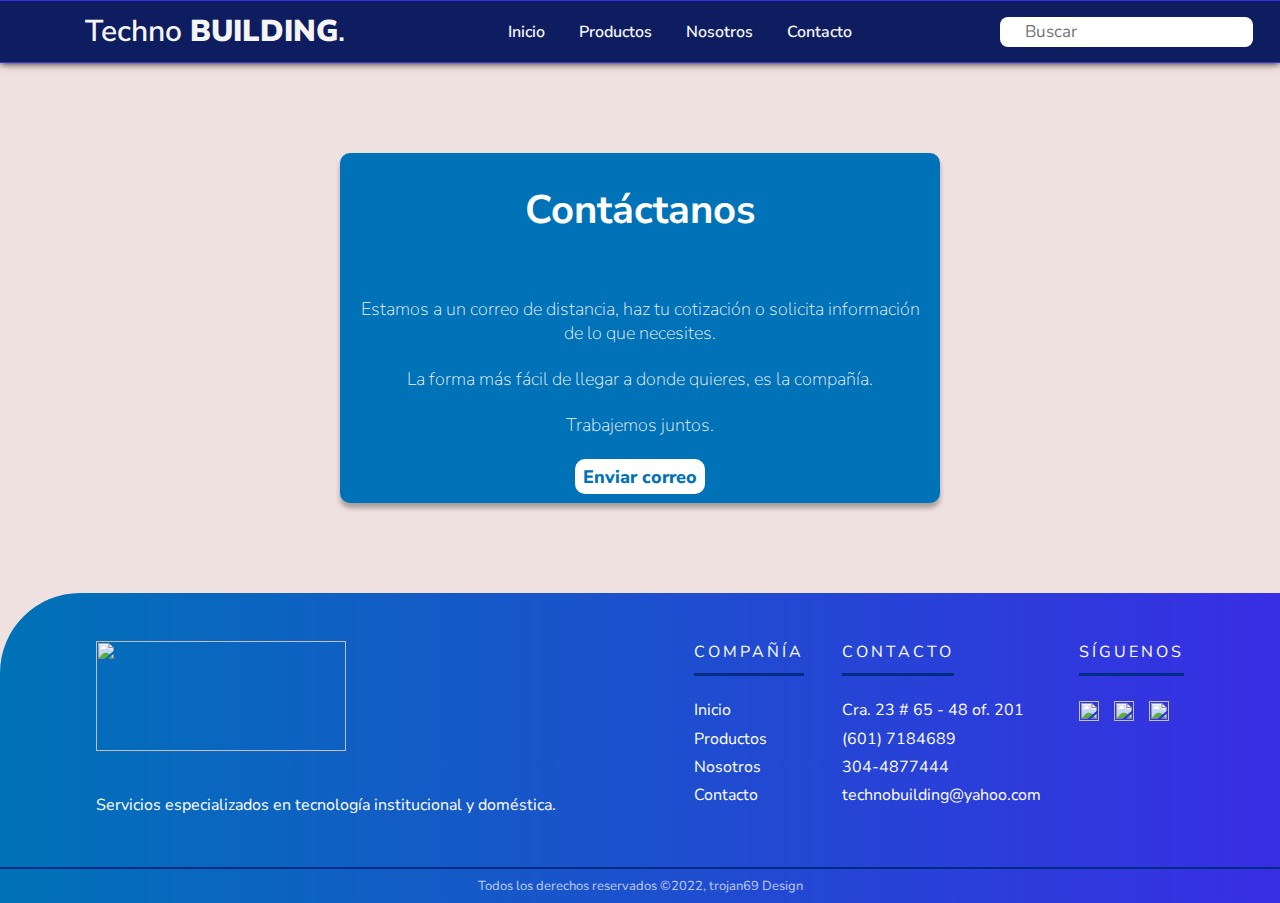
==== tecnob-pw/contacto.html @ 1062ad5f "Se finaliza la pg web y se trata de subir a github" ====
<!DOCTYPE html>
<html lang="en">
<head>
    <meta charset="UTF-8">
    <meta http-equiv="X-UA-Compatible" content="IE=edge">
    <meta name="viewport" content="width=device-width, initial-scale=1.0">
    <script src="https://kit.fontawesome.com/ed993e79f6.js" crossorigin="anonymous"></script>
    <link rel="preconnect" href="https://fonts.googleapis.com">
    <link rel="preconnect" href="https://fonts.gstatic.com" crossorigin>
    <link href="https://fonts.googleapis.com/css2?family=Nunito+Sans:wght@300&display=swap" rel="stylesheet">
    <title>Techno Building</title>
    <link rel="stylesheet" href="tecnob-pw/all.min.css">
    <link rel="stylesheet" href="contacto.css">
</head>
<body>
    <header>
    <nav>
        <ul>
            <li class="logo">Techno <b>BUILDING</b>.</li>
            <div class="menu">
                <li><a href="tb.html">Inicio</a></li>
                <li><a href="productos.html">Productos</a></li>
                <li><a href="nosotros.html">Nosotros</a></li>
                <li><a href="contacto.html">Contacto</a></li>
            </div>
            <li class="buscar">      
                <input type="search" placeholder="Buscar">      
            </li>
        </ul>
    </nav>

    <section class="container contacto">
        <div class="box-container">
            <div class="box">
                <h2 class="titulo">Contáctanos</h2>
                <p>Estamos a un correo de distancia, haz tu cotización o solicita información de lo que necesites.</p>
                <br/>
                <p>La forma más fácil de llegar a donde quieres, es la compañía.</p>
                <br/>
                <p>Trabajemos juntos.</p>
                <br/>
                <div class="enlace">
                    <a href="mailto:technobuilding@yahoo.com">Enviar correo</a>
                </div>
            </div>              
        </div>
    </section>

<footer>

    <div class="footer-container">  
        <div class="footer-columns">
            <h1><img src="imagenes-tb/logo-tb-mini.png" class="logo2"></h1>
            <p>Servicios especializados en tecnología institucional y doméstica.</p>
        </div>

        <div class="footer-menus">
        
            <div class="footer-column">
                <h4>Compañía</h4>
                <p>Inicio</p>
                <p>Productos</p>
                <p>Nosotros</p>
                <p>Contacto</p>
            </div>
        
            <div class="footer-column">
                <h4>Contacto</h4>
                <p>Cra. 23 # 65 - 48 of. 201</p>
                <p>(601) 7184689</p>
                <p>304-4877444</p>
                <p>technobuilding@yahoo.com</p>
            </div>
    
            <div class="footer-column">
                <h4>Síguenos</h4>
                <div class="social">
                    <img src="imagenes-tb/fb.png" class="one">
                    <img src="imagenes-tb/whatsapp.png" class="two">
                    <img src="imagenes-tb/twitter.png" class="three"> 
                </div>          
            </div>
        </div>

    </div>

    <div class="copyright-container">
        <p class="copyright">Todos los derechos reservados &copy;2022, trojan69 Design</p>
    </div>  

</footer>

</body>

</html>
---- tecnob-pw/contacto.css ----
* {
    margin: 0;
    padding: 0;
    box-sizing: border-box;
    font-family: 'Nunito Sans', sans-serif;
}

body {
    background-color: rgba(238, 222, 222, 0.911);
    padding: 0;
    margin: 0;
}

.container {
    padding: 70px 0;
    width: 100%;
    max-width: 1000px;
    margin: auto;
    overflow: hidden;
}

.titulo {
    color: white;
    font-size: 40px;
    text-align: center;
    margin-bottom: 60px;
    margin-top: 30px;   
}

/* Nav - Menu */

nav {
    background-color: #0e1d60;
    text-align: center;
    padding: 10px 40px 10px 70px;
    border: 1.4px solid #382ee4;
    border-left: none;
    border-right: none;
    box-shadow: 0 0 8px #000;
    justify-content: center;
    align-items: center;
    font-weight: 600;
}

nav ul {
    display: flex;
    width: 100%;
    display: flex;
    justify-content: space-between;
    align-items: center;
    list-style: none;
}

nav li {
    padding: 0 15px;
    display: inline-block;
}

nav li.logo {
    color: whitesmoke;
    font-size: 30px;
}

nav div.menu a {
    position: relative;
    color: whitesmoke;
    text-decoration: none;
    padding: 8px 0;
    font-size: 16px;
}

 nav ul div.menu a::after {
    content: '';
    position: absolute;
    bottom: 0;
    left: 50%;
    width: 0;
    height: 3px;
    background: #3cb371;
    transition: 0.3s ease-out;
}

nav ul div.menu a:hover::after {
    left: 0;
    width: 100%;
}

nav ul div.menu a:hover {
    color: #3cb371;
}

/* Caja de Busqueda */

nav ul li.buscar {
    display: flex;
    height: 30px;
    width: 240px;
    background: white;
    border-radius: 8px;
}

nav ul li.buscar input {
    height: 100%;
    width: 250px;
    border: none;
    border-radius: 8px;
    outline: none;
    padding: 0 10px;
    font-size: 17px;
    color: #000;
}

/* Nuestros Servicios */

.box-container {
    display: flex;
    justify-content: center;
    flex-wrap: wrap;
    text-align: center;
}

.box-container .box {
    height: 350px;
    width: 600px;
    background: #0072b7;
    text-align: center;
    border-radius: 10px;
    box-shadow: 0 5px 5px rgba(0, 0, 0, .3);
    margin: 20px;
}

.box-container .box i {
    height: 50px;
    width: 50px;
    line-height: 50px;
    text-align: center;
    border-radius: 50%;
    color: whitesmoke;
    background: #3cb371;
    font-size: 28px;
    margin: 15px 0;
}

.box-container .box p {
    padding: 0 15px;
    font-size: 18px;
    font-weight: lighter;
    color: whitesmoke;
}

.enlace {
    display: flex;
    justify-content: center;
    align-items: center;
}

.enlace a {
    display: flex;
    height: 35px;
    width: 130px;
    justify-content: center;
    align-items: center;
    font-size: 18px;
    font-weight: 800;
    color: #0072b7;
    background: white;
    text-decoration: none;
    border-radius: 10px;
}

/* Footer */

footer {
    width: 100%;
    bottom: 0;
    left: 0;
    height: fit-content;
    color: white;
    background: linear-gradient(to right, #0072b7, #382ee4);
    border-top-left-radius: 80px;
    justify-content: center;
    align-items: center;
    flex-direction: column;
    font-size: 16px;

}

.copyright-container {
    width: 100%;
    display: flex;
    justify-content: center;
    align-items: center;
    border-top: 2px solid #002b87;
}

.copyright {
    font-size: 13px;
    opacity: 0.7;
    font-weight: 400;
    padding: 8px 0;
}

.footer-menus {
    display: flex;
    justify-content: space-between;
    align-items: flex-start;
    width: 45%;
}

.footer-container {
    height: fit-content;
    width: 100%;
    padding: 3rem 6rem;
    box-sizing: border-box;
    display: flex;
    justify-content: space-between;
    align-items: flex-start;
}

.footer-column {
    display: flex;
    justify-content: flex-start;
    align-items: flex-start;
    flex-direction: column;
}

.footer-container p {
    margin: 0.2rem 0;
    color: white;
    text-decoration: none;
    transition: 0.5s;
}

.footer-container h4 {
    font-size: 16px;
    font-weight: 400;
    text-transform: uppercase;
    margin-bottom: 1.2rem;
    letter-spacing: 3px;
}

.social {
    display: flex;
    justify-content: center;
    align-items: center;
    height: 30px;
    width: 100%;
}

.one, .two, .three {
    height: 20px;
    width: 20px;
    background-size: 70%;
    background-position: center;
    margin-right: 15px;
    background-repeat: no-repeat;
}

.one:hover, .two:hover, .three:hover {
    opacity: 0.7;
    cursor: pointer;
}

.footer-columns img {
    width: 250px;
    height: 110px;
    margin-bottom: 40px;
}

.footer-column h4 {
    width: fit-content;
    margin-bottom: 20px;
    position: relative;    
    border-bottom: 3px solid #002b87;
    padding-bottom: 10px;
}

.footer-column h4:hover {
    opacity: 0.7;
    cursor: pointer;
}

/* Pagina Responsive */

@media screen and (max-width: 900px) {

    nav ul li.buscar {
        width: 130px;
        align-items: center;
        justify-content: center;
    }

    nav ul li.buscar input {
        width: 130px;
        
    }

    /* Nuestros Servicios */

    .contacto {
        flex-direction: column;
        justify-content: center;
        align-items: center;
    }

    /* Footer */

    .footer-container {
        padding: 2rem;
        flex-direction: column;
    }

    .footer-columns {
        width: 100%;
        padding: 2rem 0;
        justify-content: center;
        align-items: center;
    }

    .footer-column:nth-of-type(1) {
        align-items: flex-start;
    }
    
    .footer-column:nth-of-type(3) {
        border-bottom: none;
        padding-bottom: 0;
    }

    .footer-menus{
        width: 100%;
        display: flex;
        justify-content: space-between;
        align-items: flex-start;
    }

    .footer-menus .footer-column:nth-of-type(1) {
        width: 30%;
        align-items: flex-start;
        border-bottom: none;
    }

    .footer-menus .footer-column:nth-of-type(2) {
        width: 30%;
        align-items: flex-start;
        border-bottom: none;
    }

    .footer-menus .footer-column:nth-of-type(3) {
        width: 30%;
        align-items: flex-start;
        border-bottom: none;
    }
}

@media screen and (max-width: 500px) {

    /* Nav */

    nav ul {
        text-align: center;
        padding: 10px 25px 5px 0;
        flex-direction: column;
    }

    nav ul li.buscar {
        height: 20px;
    }

    nav ul li.buscar input {
        height: 20px;
        font-size: 13px;
    }

    nav div.menu {
        margin-bottom: 15px;
    }

    nav div.menu li {
        padding-bottom: 5px;
    }

    /* Nuestros Servicios */

    .titulo {
        font-size: 28px;
    }

    .box-container .box {
        height: 150px;
    }

    .box-container .box i {
        height: 40px;
        width: 40px;
        line-height: 40px;
        font-size: 25px;
        margin: 10px 0;
    }
    
    .box-container .box h3 {
        font-size: 16px;
    }
    
    .box-container .box p {
        padding: 0 15px;
        font-size: 15px;
    }

    /* Footer */

    .footer-container {
        flex-direction: column;
        justify-content: center;
        align-items: center;
    }

    .footer-columns {
        border: none;
    }

    .footer-columns p {
        margin: 0;
    }

    .footer-columns img {
        width: 170px;
        height: 90px;
    }

    .footer-column {
        padding-top: 15px;
    }

    .footer-menus {
        flex-direction: column;
        width: 90%;
        height: 90%;
        border: none;
    }

    .footer-container p {
        font-size: 14px;
        width: 160px;
    }

    .copyright {
        font-size: 10px;   
    }

    .social {
        display: flex;
        justify-content: flex-start;
        align-items: flex-start;
    }
}
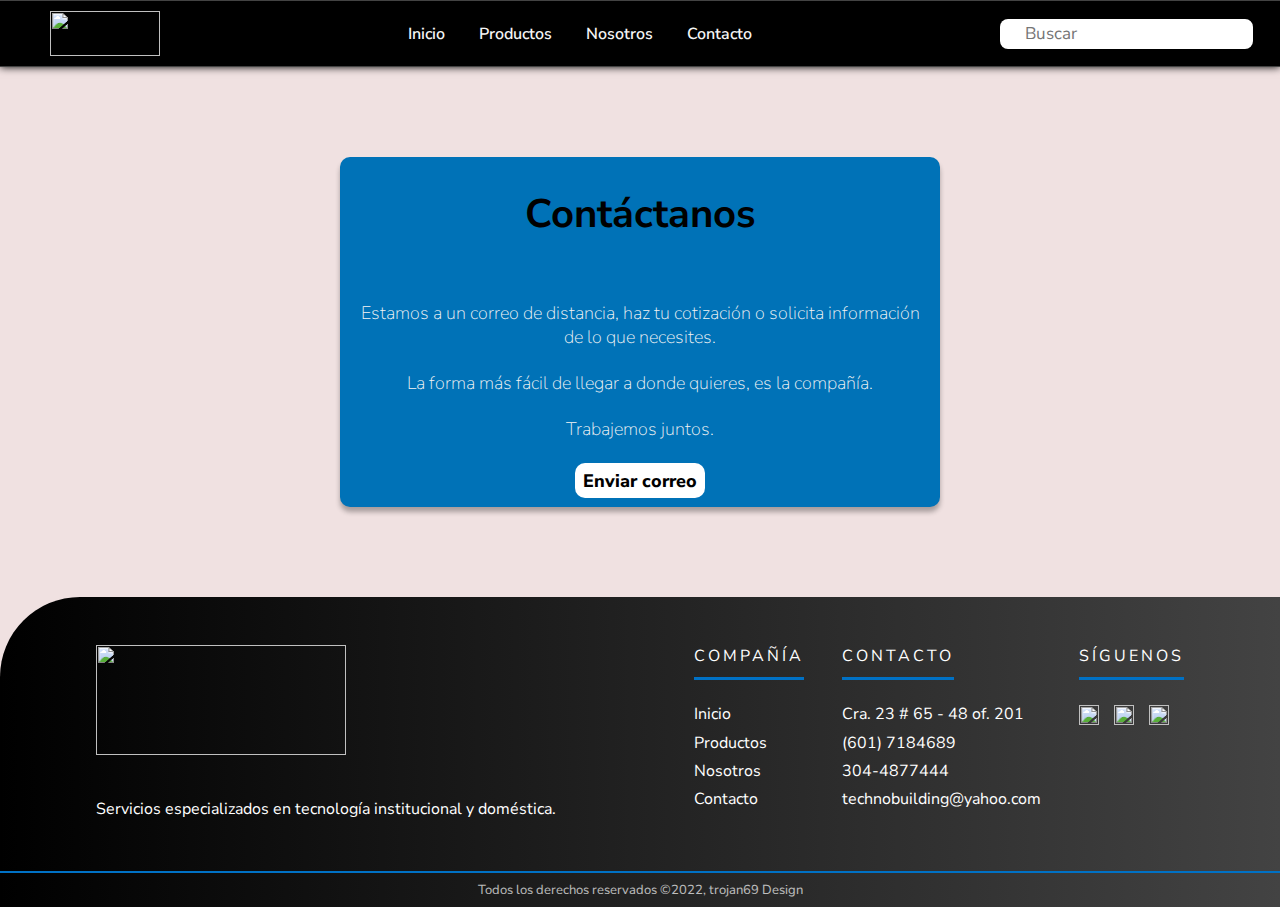
==== commit 1d1dd443: "se modifico el nav, se deja solo el logo" ====
--- a/tecnob-pw/contacto.html
+++ b/tecnob-pw/contacto.html
@@ -16,7 +16,7 @@
     <header>
     <nav>
         <ul>
-            <li class="logo">Techno <b>BUILDING</b>.</li>
+            <img src="imagenes-tb/technobuilding.png" class="logo2">
             <div class="menu">
                 <li><a href="tb.html">Inicio</a></li>
                 <li><a href="productos.html">Productos</a></li>
@@ -50,7 +50,7 @@
 
     <div class="footer-container">  
         <div class="footer-columns">
-            <h1><img src="imagenes-tb/logo-tb-mini.png" class="logo2"></h1>
+            <h1><img src="imagenes-tb/technobuilding.png" class="logo2"></h1>
             <p>Servicios especializados en tecnología institucional y doméstica.</p>
         </div>
 
--- a/tecnob-pw/contacto.css
+++ b/tecnob-pw/contacto.css
@@ -20,7 +20,7 @@
 }
 
 .titulo {
-    color: white;
+    color: black;
     font-size: 40px;
     text-align: center;
     margin-bottom: 60px;
@@ -30,10 +30,10 @@
 /* Nav - Menu */
 
 nav {
-    background-color: #0e1d60;
+    background-color: #000;
     text-align: center;
     padding: 10px 40px 10px 70px;
-    border: 1.4px solid #382ee4;
+    border: 1.4px solid #434343;
     border-left: none;
     border-right: none;
     box-shadow: 0 0 8px #000;
@@ -51,14 +51,15 @@
     list-style: none;
 }
 
+nav ul img {
+    width: 110px;
+    height: 45px;
+    margin-left: -20px;
+}
+
 nav li {
     padding: 0 15px;
     display: inline-block;
-}
-
-nav li.logo {
-    color: whitesmoke;
-    font-size: 30px;
 }
 
 nav div.menu a {
@@ -76,7 +77,7 @@
     left: 50%;
     width: 0;
     height: 3px;
-    background: #3cb371;
+    background: #0072b7;
     transition: 0.3s ease-out;
 }
 
@@ -86,7 +87,7 @@
 }
 
 nav ul div.menu a:hover {
-    color: #3cb371;
+    color: #0072b7;
 }
 
 /* Caja de Busqueda */
@@ -162,7 +163,7 @@
     align-items: center;
     font-size: 18px;
     font-weight: 800;
-    color: #0072b7;
+    color: #000;
     background: white;
     text-decoration: none;
     border-radius: 10px;
@@ -176,7 +177,7 @@
     left: 0;
     height: fit-content;
     color: white;
-    background: linear-gradient(to right, #0072b7, #382ee4);
+    background: linear-gradient(to right, #000, #434343);
     border-top-left-radius: 80px;
     justify-content: center;
     align-items: center;
@@ -190,7 +191,7 @@
     display: flex;
     justify-content: center;
     align-items: center;
-    border-top: 2px solid #002b87;
+    border-top: 2px solid #0071c5;
 }
 
 .copyright {
@@ -271,7 +272,7 @@
     width: fit-content;
     margin-bottom: 20px;
     position: relative;    
-    border-bottom: 3px solid #002b87;
+    border-bottom: 3px solid #0071c5;
     padding-bottom: 10px;
 }
 
